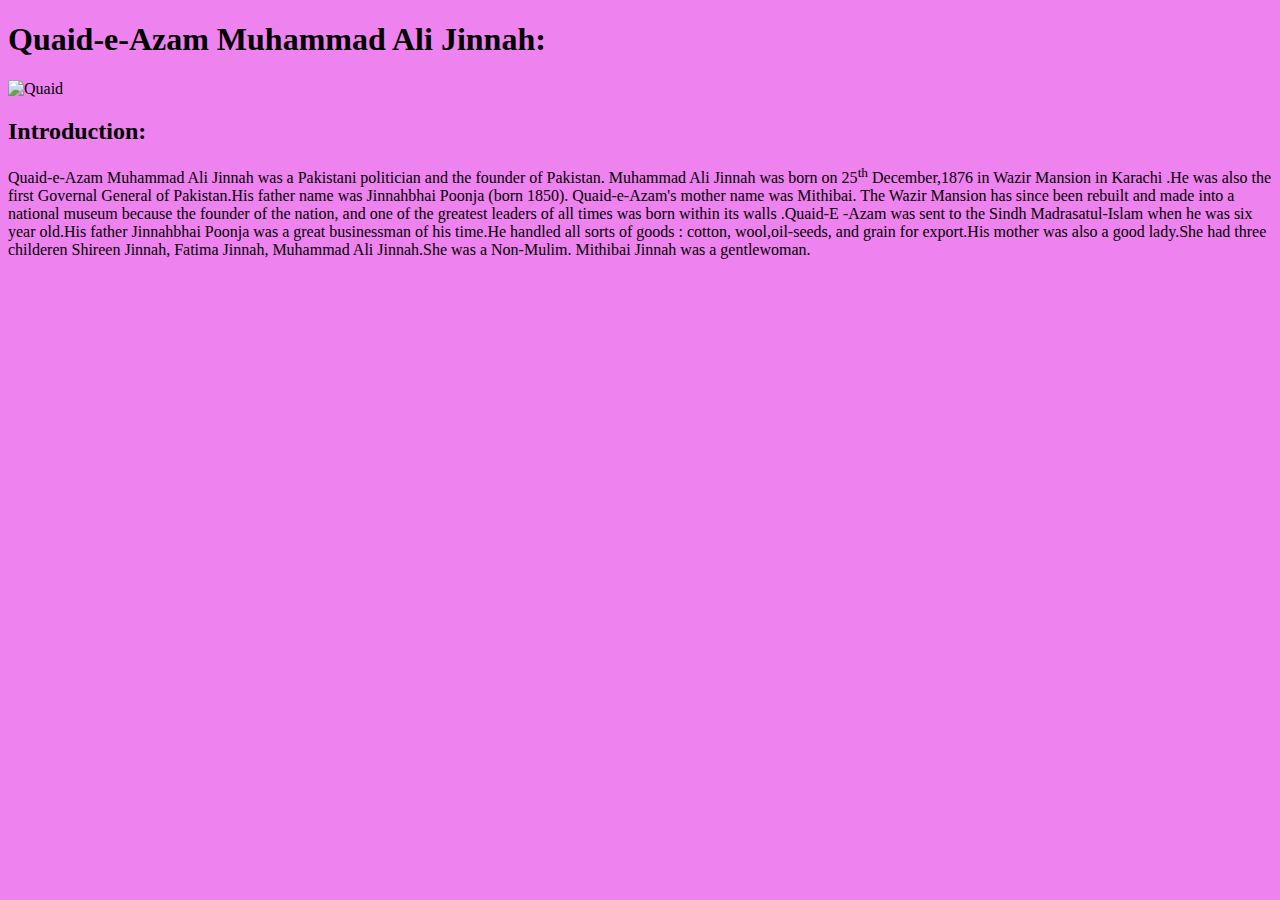
==== index.html @ b7107fd3 "second" ====
<!DOCTYPE html>
<html lang="en">
<head>
    <meta charset="UTF-8">
    <meta name="viewport" content="width=device-width, initial-scale=1.0">
    <title>Introduction</title>
    <link rel="stylesheet" href="css/style.css">
   
</head>
<body>
    <h1>Quaid-e-Azam Muhammad Ali Jinnah:</h1>
    <img src="Quaid-e-Azam_1" alt="Quaid">
    <h2>Introduction:</h2>
    <p>Quaid-e-Azam Muhammad Ali Jinnah was a Pakistani politician and the founder of Pakistan.
        Muhammad Ali Jinnah was born on 25<sup>th</sup> December,1876 in Wazir Mansion in Karachi
        .He was also the first 
        Governal General of Pakistan.His father name was Jinnahbhai
         Poonja (born 1850).
        Quaid-e-Azam's mother name was Mithibai. The Wazir Mansion
         has since been rebuilt and made into a national  museum because
         the founder of the nation, and one of the greatest
         leaders of all times was born within its walls .Quaid-E -Azam was sent to the Sindh
         Madrasatul-Islam when he was six year old.His father Jinnahbhai Poonja was a great
         businessman of his time.He handled all sorts of goods : cotton, wool,oil-seeds, and
          grain for export.His mother was also a good lady.She had three childeren 
          Shireen Jinnah, Fatima Jinnah, Muhammad Ali Jinnah.She was a Non-Mulim.
          Mithibai Jinnah was a gentlewoman.
           

    </p>
    
</body>
</html>
---- css/style.css ----
body {
    background-color: violet;
}
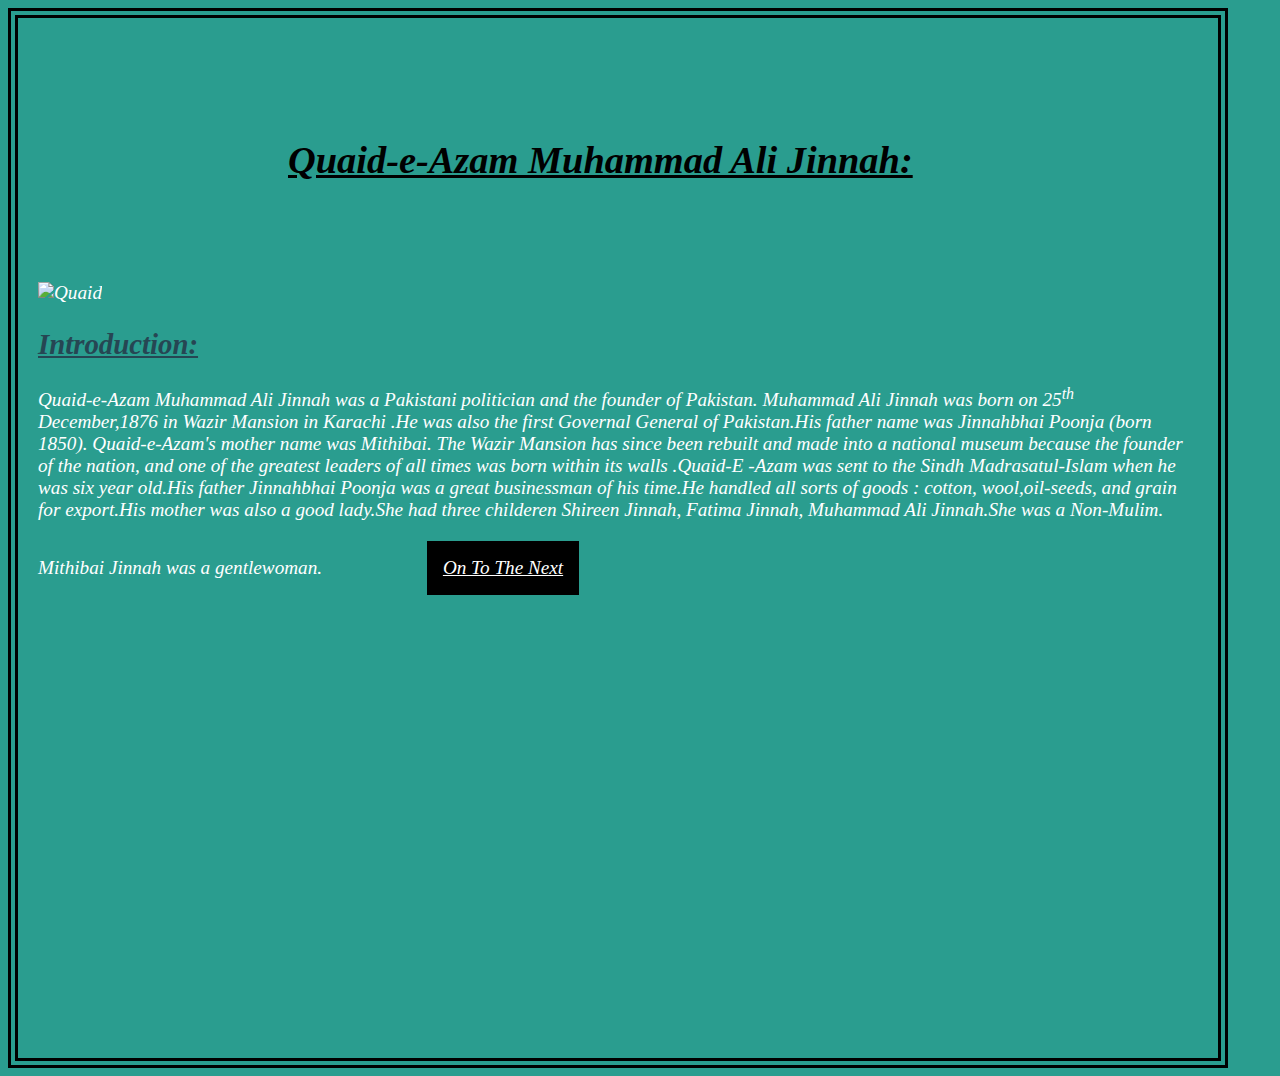
==== commit 0a60d17c: "file-update" ====
--- a/index.html
+++ b/index.html
@@ -5,6 +5,11 @@
     <meta name="viewport" content="width=device-width, initial-scale=1.0">
     <title>Introduction</title>
     <link rel="stylesheet" href="css/style.css">
+    <link rel="stylesheet" href="css/page-1.css">
+    <link rel="stylesheet" href="css/page-2.css">
+    <link rel="stylesheet" href="css/page-3.css">
+    <link rel="stylesheet" href="css/page-4.css">
+    <link rel="stylesheet" href="css/page-5.css">
    
 </head>
 <body>
@@ -26,6 +31,8 @@
           Shireen Jinnah, Fatima Jinnah, Muhammad Ali Jinnah.She was a Non-Mulim.
           Mithibai Jinnah was a gentlewoman.
            
+          <a href="page-2.html" class="btn btn--outline btn--margin"> On To The Next</a>
+
 
     </p>
     
--- a/css/style.css
+++ b/css/style.css
@@ -1,3 +1,58 @@
 body {
-    background-color: violet;
-}+    
+    background-color:#2a9d8f;
+    font-size:larger;
+    border: 10px double black;
+      padding: 20px;
+    max-width: 1160px;
+    min-width:20px ;
+    height: 1000px;
+    color:white ;
+    font-style: italic;
+
+    }
+    h1 {
+        margin:100px 250px ;
+        text-decoration: underline;
+        color:#264653;
+    }
+    h1:hover {
+        text-transform: capitalize;
+        color:#D4D2A5;
+
+    }
+    h2{
+        text-decoration: underline;
+        color:#264653;
+
+    }
+    h2:hover {
+        text-transform: capitalize;
+        color: #D4D2A5;
+    }
+    
+    .btn--outline:hover {
+        background-color: transparent;
+        border: 2px solid black;
+        color:white;
+       
+        
+    }
+    .btn {
+        
+        display:block;
+        padding: 1rem;
+        margin:0 auto;
+        color: white;
+        background-color:black ;
+        
+    }
+
+    .btn--margin {
+        margin: 20px 0px 10px 100px;
+
+    }
+        
+
+
+
--- a/css/page-1.css
+++ b/css/page-1.css
@@ -0,0 +1,58 @@
+body {
+    
+    background-color:#2a9d8f;
+    font-size:larger;
+    border: 10px double black;
+      padding: 20px;
+    max-width: 1160px;
+    min-width:20px ;
+    height: 1000px;
+    color:white ;
+    font-style: italic;
+
+    }
+    h1 {
+        margin:100px 250px ;
+        text-decoration: underline;
+        color:#264653;
+    }
+    h1:hover {
+        text-transform: capitalize;
+        color:#D4D2A5;
+
+    }
+    h2{
+        text-decoration: underline;
+        color:#264653;
+
+    }
+    h2:hover {
+        text-transform: capitalize;
+        color: #D4D2A5;
+    }
+    
+    .btn--outline:hover {
+        background-color: transparent;
+        border: 2px solid black;
+        color:white;
+       
+        
+    }
+    .btn {
+        
+        display: inline-block;
+        padding: 1rem;
+        margin:0 auto;
+        color: white;
+        background-color:black ;
+        
+    }
+
+    .btn--margin {
+        margin: 20px 0px 10px 100px;
+
+    }
+        
+
+
+
--- a/css/page-2.css
+++ b/css/page-2.css
@@ -0,0 +1,85 @@
+body {
+    
+    background-color:#2a9d8f;
+        font-size:larger;
+    border: 10px double black;
+      padding: 20px;
+    max-width: 1160px;
+    min-width:20px ;
+    height: 1000px;
+    color:white ;
+    font-style: italic;
+
+    }
+    h1 {
+        margin:100px 280px ;
+        text-decoration: underline;
+        color: black;
+    }
+    h1:hover {
+        text-transform: capitalize;
+        color:#D4D2A5;
+
+    }
+    h2{
+        text-decoration: underline;
+        color:#264653;
+
+
+    }
+    h2:hover {
+        text-transform: capitalize;
+        color: #D4D2A5;
+    }
+    #bold {
+        color:black;
+    }
+
+    .btn--outline:hover {
+        background-color: transparent;
+        border: 2px solid black;
+        color:white;
+       
+        
+    }
+    .btn {
+        
+        display: inline-block;
+        padding: 1rem;
+        margin:0 auto;
+        color: white;
+        background-color:black ;
+        
+    }
+
+    .btn--margin {
+        margin: 20px 0px 10px 100px;
+    }
+        
+    .btn--outline:hover {
+        background-color: transparent;
+        border: 2px solid black;
+        color:white;
+       
+        
+    }
+    .btn {
+        
+        display: inline-block;
+        padding: 1rem;
+        margin:0 auto;
+        color: white;
+        background-color:black ;
+        
+    }
+
+    .btn--margin {
+        margin: 20px 0px 10px 100px;
+    }
+        
+        
+
+
+
+
+
--- a/css/page-3.css
+++ b/css/page-3.css
@@ -0,0 +1,61 @@
+body {
+    
+    background-color:#2a9d8f;
+    font-size:larger;
+    border: 10px double black;
+    padding: 20px;
+    max-width: 1160px;
+    min-width:20px ;
+    height: 1000px;
+    color:white ;
+    font-style: italic;
+
+
+    }
+    h1 {
+        margin:100px 250px ;
+        text-decoration: underline;
+    }
+    h1:hover {
+        text-transform: capitalize;
+        color:#D4D2A5;
+
+    }
+    h2{
+        text-decoration: underline;
+        color:#264653;
+
+    }
+    h2:hover {
+        text-transform: capitalize;
+        color: #D4D2A5;
+    }
+    #bold{
+        color: black;
+    }
+    
+    .btn--outline:hover {
+        background-color: transparent;
+        border: 2px solid black;
+        color:white;
+       
+        
+    }
+    .btn {
+        
+        display: inline-block;
+        padding: 1rem;
+        margin:0 auto;
+        color: white;
+        background-color:black ;
+        
+    }
+
+    .btn--margin {
+        margin: 20px 0px 10px 100px;
+    }
+        
+
+
+
+
--- a/css/page-4.css
+++ b/css/page-4.css
@@ -0,0 +1,64 @@
+body{
+     
+    background-color:#2a9d8f;
+    font-size:larger;
+    border: 10px double black;
+    padding: 20px;
+    max-width: 1160px;
+    min-width:20px ;
+    height: 1000px;
+    color:white ;
+    font-style: italic;
+    height: auto;
+
+    }
+    h1 {
+        margin:100px 250px ;
+        text-decoration: underline;
+    }
+    h1:hover {
+        text-transform: capitalize;
+        color:#D4D2A5;
+
+    }
+    h2{
+        text-decoration: underline;
+        color:#264653;
+
+    }
+    h2:hover {
+        text-transform: capitalize;
+        color: #D4D2A5;
+    }
+
+
+    .btn--outline:hover {
+        background-color: transparent;
+        border: 2px solid black;
+        color:white;
+       
+        
+    }
+    .btn {
+        
+        display: inline-block;
+        padding: 1rem;
+        margin:0 auto;
+        color: white;
+        background-color:black ;
+        
+    }
+
+    .btn--margin {
+        margin: 20px 0px 10px 100px;
+    }
+        
+#img-1 {
+    height: 300px;
+    width:600px;
+    
+}
+#img-2 {
+    height: 300px;
+    width: 450px;
+}--- a/css/page-5.css
+++ b/css/page-5.css
@@ -0,0 +1,62 @@
+body{
+    
+    background-color:#2a9d8f;
+    font-size:larger;
+    border: 10px double black;
+    padding: 20px;
+    max-width: 1160px;
+    min-width:20px ;
+    height: 1000px;
+    color:white ;
+    font-style: italic;
+
+    }
+    h1 {
+        margin:100px 250px ;
+        text-decoration: underline;
+    }
+    h1:hover {
+        text-transform: capitalize;
+        color:#D4D2A5;
+
+    }
+    h2{
+        text-decoration: underline;
+        color:#264653;
+
+    }
+    h2:hover {
+        text-transform: capitalize;
+        color: #D4D2A5;
+    }
+    #Ending{
+        color:white;
+        font-size: x-large;
+    }
+    #bold{
+        color: black;
+    }
+    
+    .btn--outline:hover {
+        background-color: transparent;
+        border: 2px solid black;
+        color:white;
+       
+        
+    }
+    .btn {
+        
+        display: inline-block;
+        padding: 1rem;
+        margin:0 auto;
+        color: white;
+        background-color:black ;
+        
+    }
+
+    .btn--margin {
+        margin: 20px 0px 10px 100px;
+    }
+        
+    
+
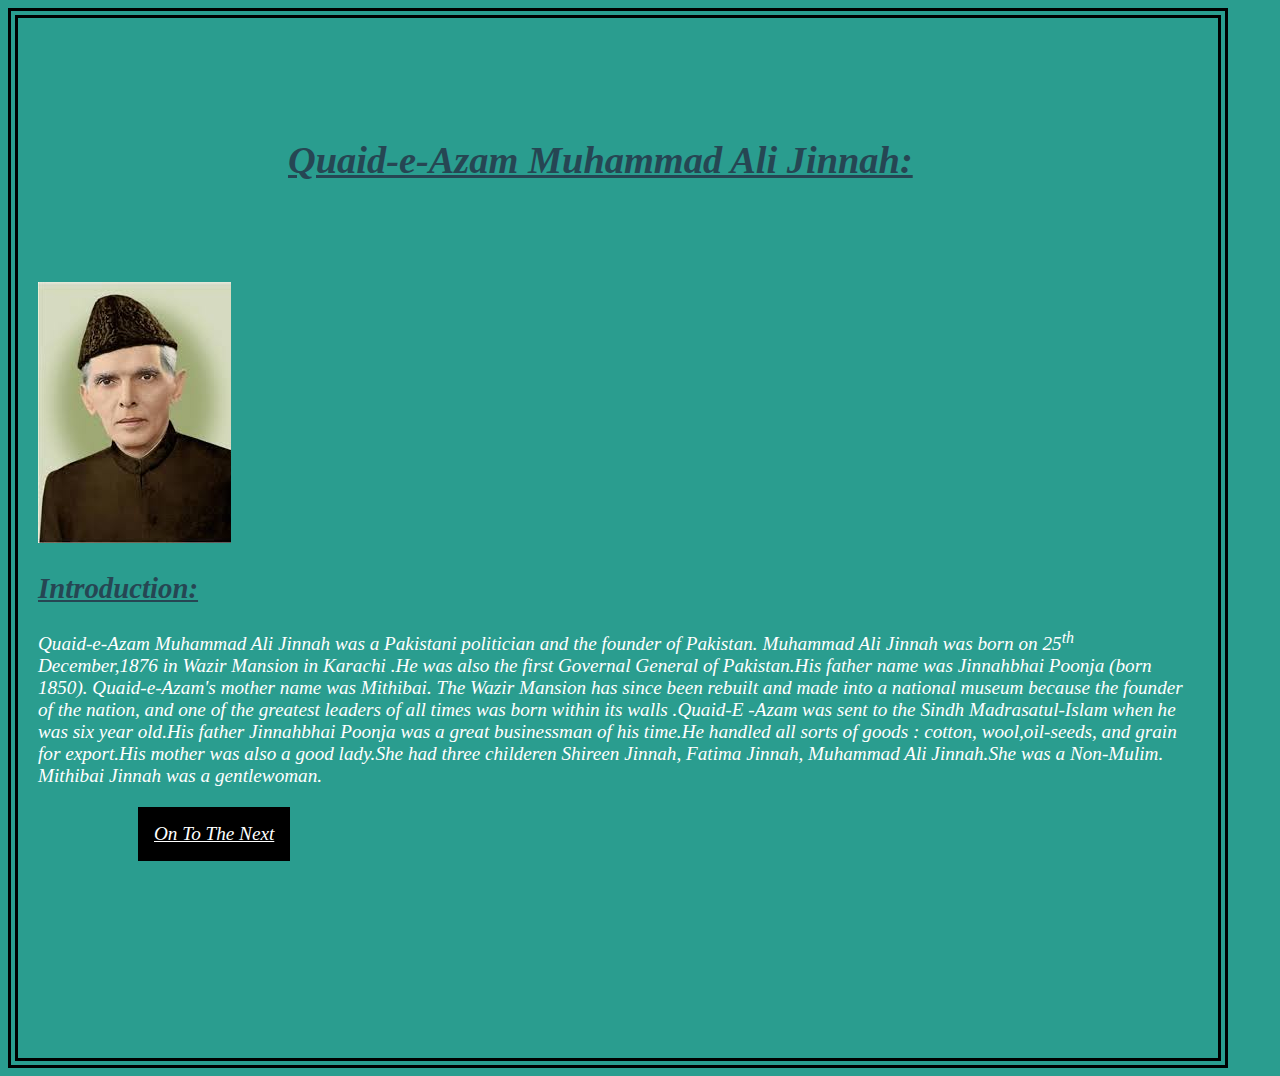
==== commit b49dbd08: "first-1" ====
--- a/index.html
+++ b/index.html
@@ -3,18 +3,13 @@
 <head>
     <meta charset="UTF-8">
     <meta name="viewport" content="width=device-width, initial-scale=1.0">
-    <title>Introduction</title>
-    <link rel="stylesheet" href="css/style.css">
+    <title>Page 1</title>
     <link rel="stylesheet" href="css/page-1.css">
-    <link rel="stylesheet" href="css/page-2.css">
-    <link rel="stylesheet" href="css/page-3.css">
-    <link rel="stylesheet" href="css/page-4.css">
-    <link rel="stylesheet" href="css/page-5.css">
-   
+    
 </head>
-<body>
+<body class="page-1">
     <h1>Quaid-e-Azam Muhammad Ali Jinnah:</h1>
-    <img src="Quaid-e-Azam_1" alt="Quaid">
+    <img src="Images/Quaid-e-Azam_1.jpg" alt="Quaid" style="align-content: center;">
     <h2>Introduction:</h2>
     <p>Quaid-e-Azam Muhammad Ali Jinnah was a Pakistani politician and the founder of Pakistan.
         Muhammad Ali Jinnah was born on 25<sup>th</sup> December,1876 in Wazir Mansion in Karachi
@@ -29,12 +24,17 @@
          businessman of his time.He handled all sorts of goods : cotton, wool,oil-seeds, and
           grain for export.His mother was also a good lady.She had three childeren 
           Shireen Jinnah, Fatima Jinnah, Muhammad Ali Jinnah.She was a Non-Mulim.
-          Mithibai Jinnah was a gentlewoman.
+          Mithibai Jinnah was a gentlewoman. <br>
+
+          
+
+
+
+            <a href="page-2.html" class="btn btn--outline btn--margin"> On To The Next</a>
+
            
-          <a href="page-2.html" class="btn btn--outline btn--margin"> On To The Next</a>
-
 
     </p>
     
 </body>
-</html>+</html>
